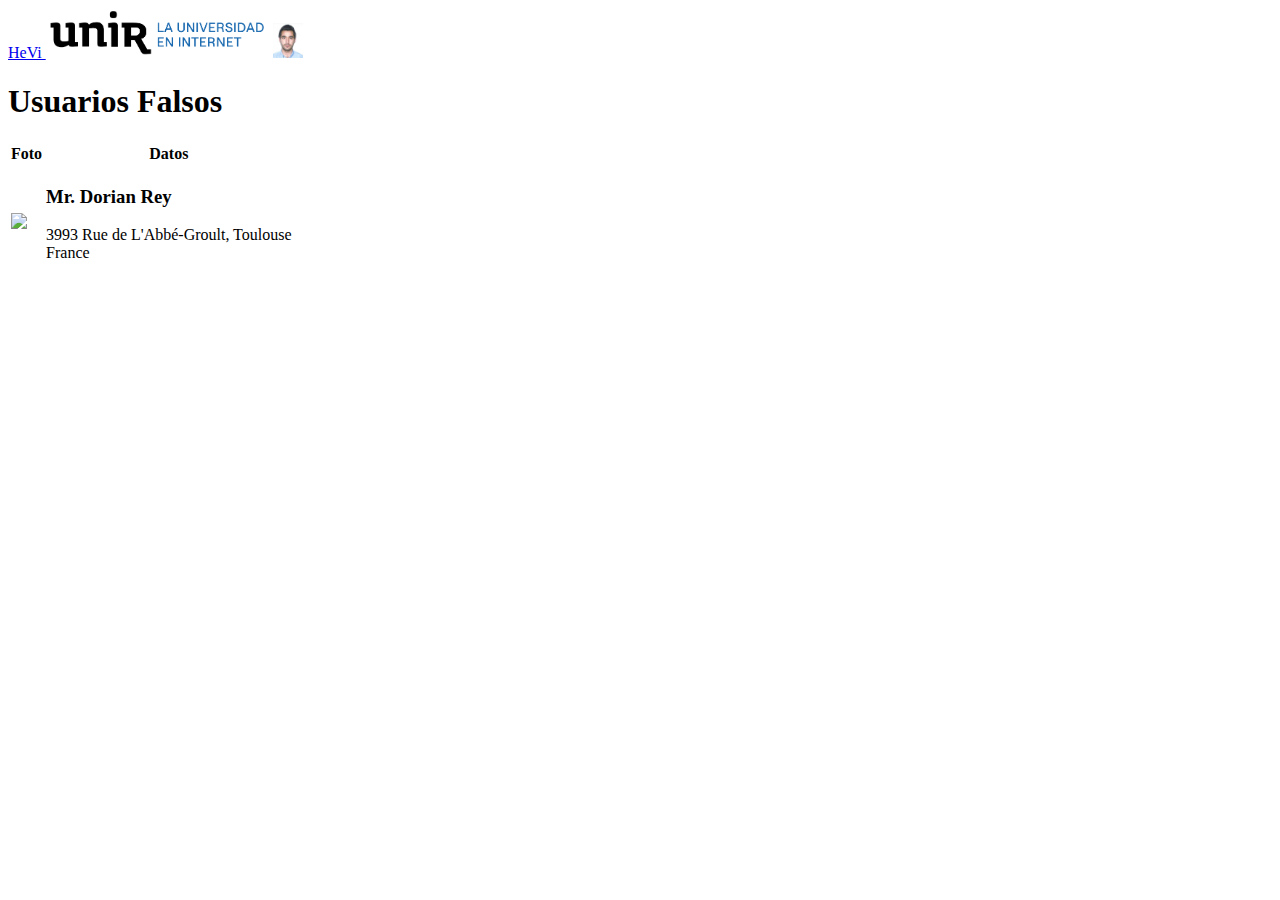
==== 01-basico/index.html @ 80ddf9af "Tarea1" ====
<!DOCTYPE html>
<html lang="en">
    <head>
        <meta charset="UTF-8">
        <meta http-equiv="X-UA-Compatible" content="IE=edge">
        <meta name="viewport" content="width=device-width, initial-scale=1.0">
        <title>UNIR :: Herramientas de Visualización</title>
        <link href="https://cdn.jsdelivr.net/npm/bootstrap@5.2.0-beta1/dist/css/bootstrap.min.css" rel="stylesheet" integrity="sha384-0evHe/X+R7YkIZDRvuzKMRqM+OrBnVFBL6DOitfPri4tjfHxaWutUpFmBp4vmVor" crossorigin="anonymous">
        <link rel="stylesheet" href="css/styles.css">
    </head>
    <body>
        <header>
            <nav class="navbar bg-linght shadow">
                <div class="container-fluid">
                  <a class="navbar-brand" href="/"> HeVi </a>
                  <img src="img/unir.png" height="50" />
                  <img src="img/yo.png" class="rounded-circle" height="35" />
                </div>
              </nav>
        </header>
        <main class="mt-4">
            <h1>Usuarios Falsos</h1>
            <table class="table table-hover table-stripped">
                <thead>
                    <tr>
                        <th>Foto</th>
                        <th>Datos</th>
                    </tr>
                </thead>
                <tbody>
                    <tr>
                        <td>
                            <img src="https://randomuser.me/api/portraits/med/men/54.jpg" class="rounded-circle">
                        </td>
                        <td>
                            <h3>Mr. Dorian Rey</h3>
                            <p>3993 Rue de L'Abbé-Groult, Toulouse<br>France</p>
                        </td>
                    </tr>
                </tbody>
            </table>
            
            <div id="graf"></div>
        </main>
        <footer></footer>
        <script
            src="https://cdn.jsdelivr.net/npm/@popperjs/core@2.11.5/dist/umd/popper.min.js" integrity="sha384-Xe+8cL9oJa6tN/veChSP7q+mnSPaj5Bcu9mPX5F5xIGE0DVittaqT5lorf0EI7Vk" crossorigin="anonymous"
        ></script>
        <script
            src="https://cdn.jsdelivr.net/npm/bootstrap@5.2.0-beta1/dist/js/bootstrap.min.js" integrity="sha384-kjU+l4N0Yf4ZOJErLsIcvOU2qSb74wXpOhqTvwVx3OElZRweTnQ6d31fXEoRD1Jy" crossorigin="anonymous"
        ></script>
        <script src="https://d3js.org/d3.v7.min.js"></script>
        <script src="js/app.js"></script>
    </body>
</html>
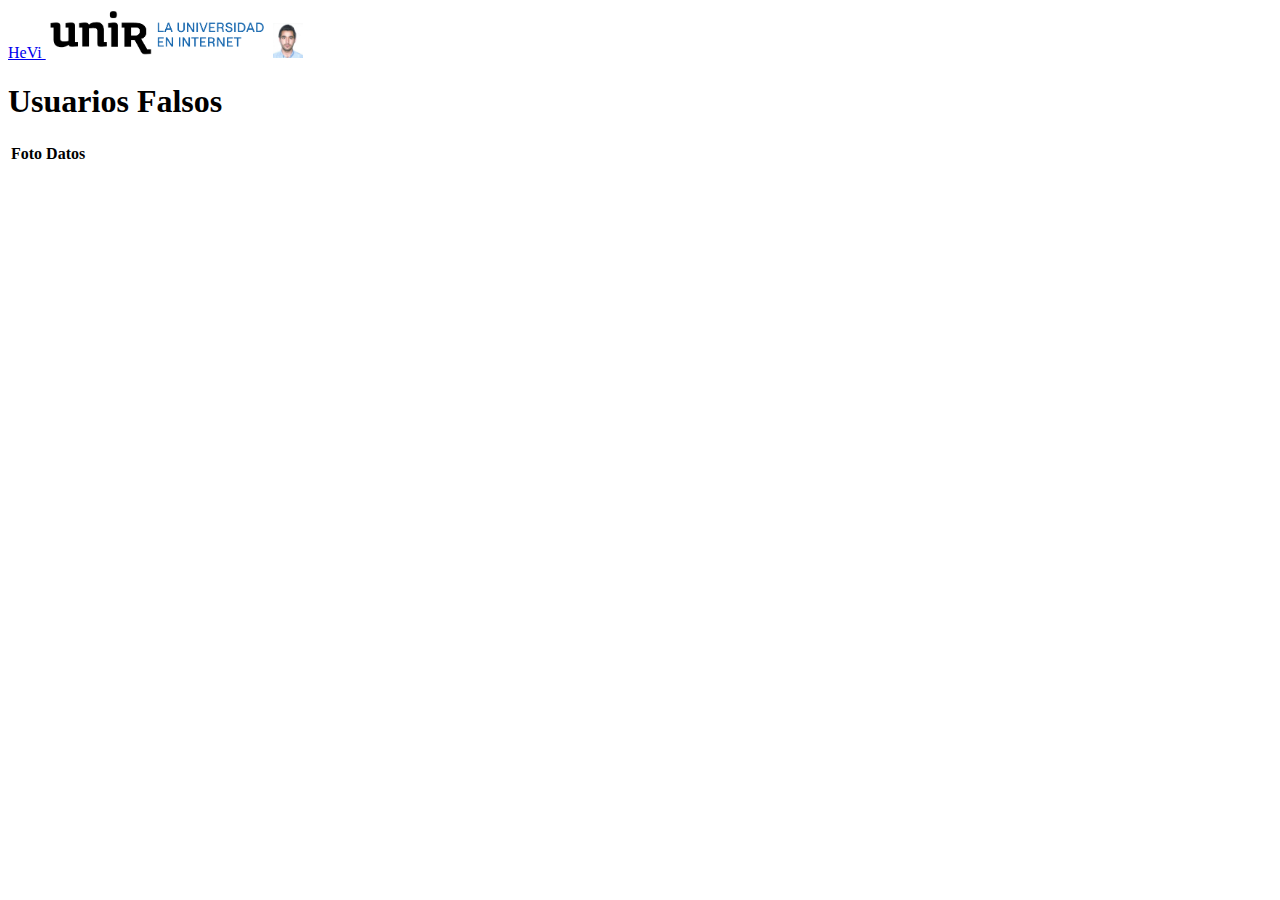
==== commit c244effa: "Conclusión de usuarios falsos" ====
--- a/01-basico/index.html
+++ b/01-basico/index.html
@@ -27,16 +27,7 @@
                         <th>Datos</th>
                     </tr>
                 </thead>
-                <tbody>
-                    <tr>
-                        <td>
-                            <img src="https://randomuser.me/api/portraits/med/men/54.jpg" class="rounded-circle">
-                        </td>
-                        <td>
-                            <h3>Mr. Dorian Rey</h3>
-                            <p>3993 Rue de L'Abbé-Groult, Toulouse<br>France</p>
-                        </td>
-                    </tr>
+                <tbody id="registros">
                 </tbody>
             </table>
             
